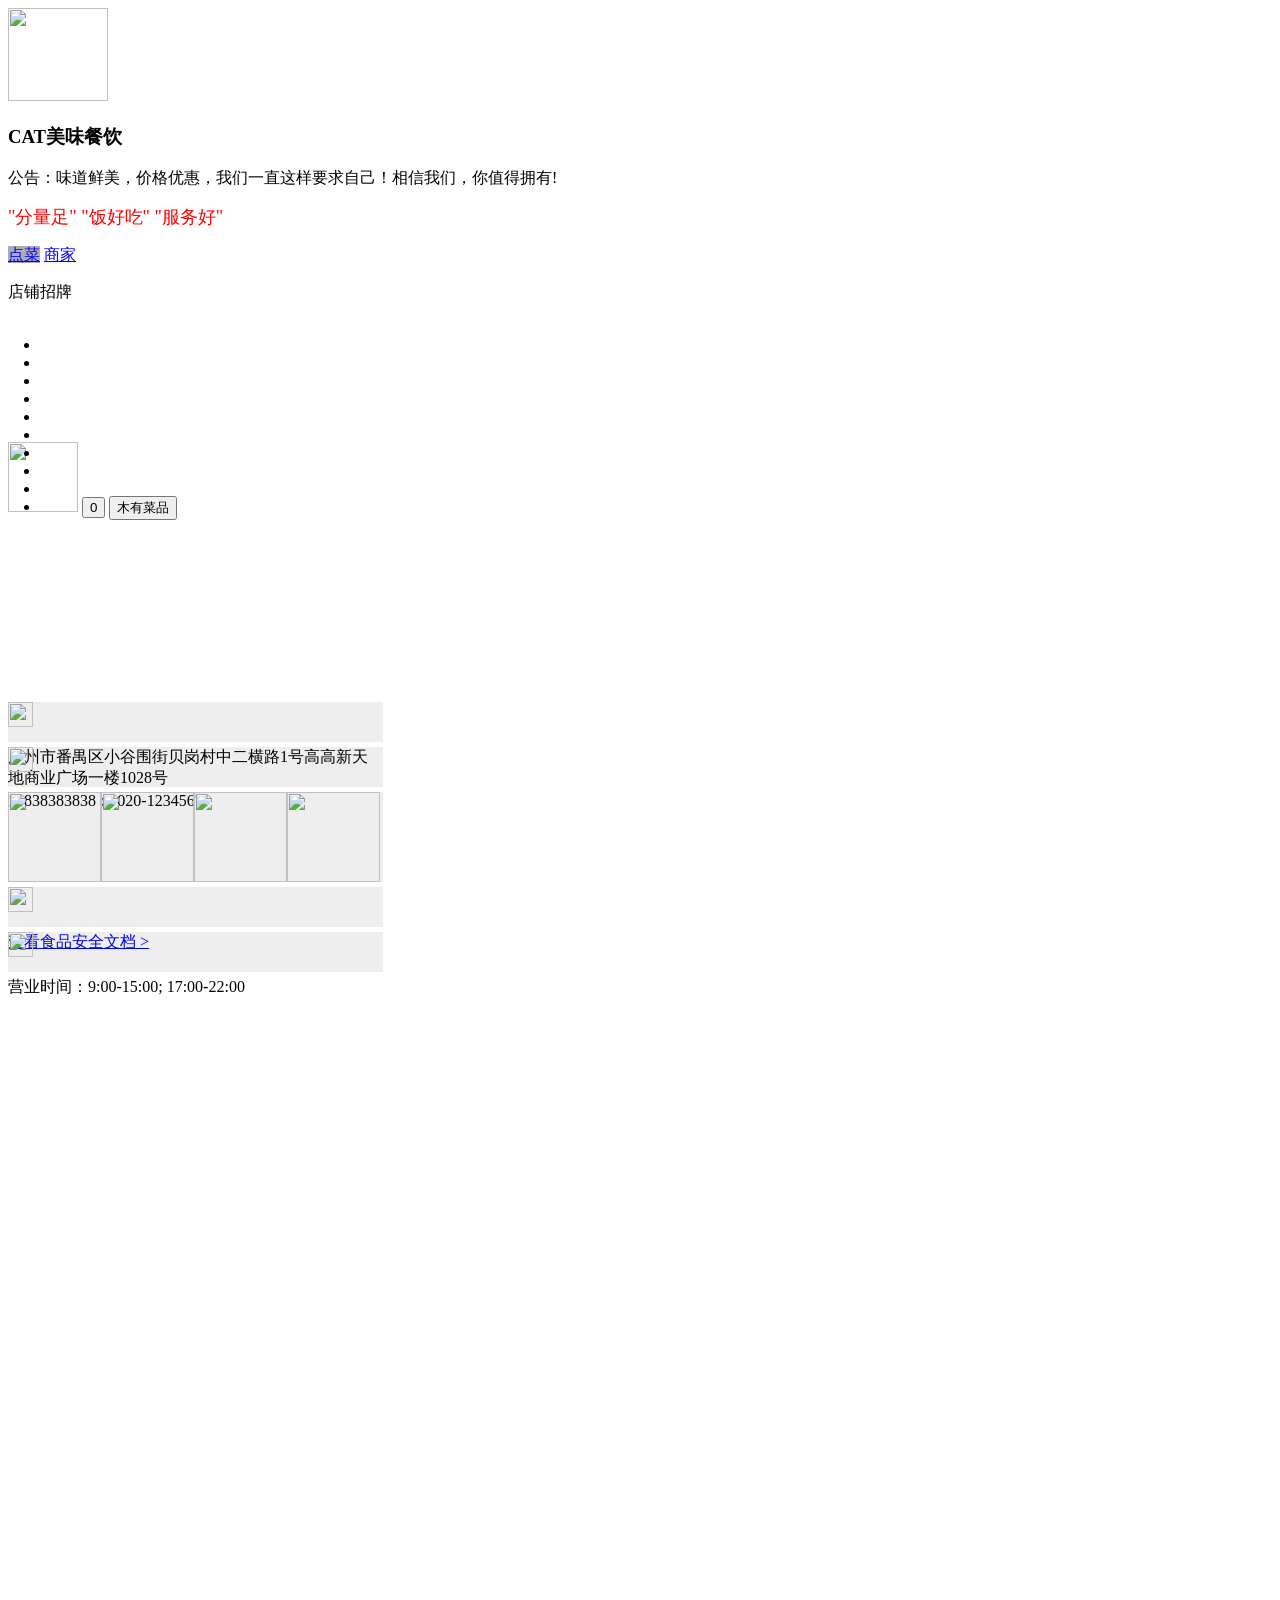
==== Codes/CAT/index.html @ 0c1dbe7c "Add files via upload" ====
<!DOCTYPE html>
<html>

	<head>
		<meta charset="utf-8">
		<meta name="viewport" content="width=device-width,initial-scale=1,minimum-scale=1,maximum-scale=1,user-scalable=no" />
		<!--
		<meta name="apple-mobile-web-app-capable" content="yes">
		<meta name="apple-mobile-web-app-status-bar-style" content="black">
		-->
		<title>CAT美味餐饮</title>
		<script src="js/mui.min.js"></script>
		<script src="js/jquery-3.3.1.min.js"></script>

		<link rel="stylesheet" href="css/jquery.mobile-1.3.2.min.css" />

		<link rel="stylesheet" href="http://code.jquery.com/1.3.2/jquery.mobile-1.3.2.min.css" />
		<!--
        <script src="http://code.jquery.com/jquery-1.8.3.min.js"></script>
        <script src="js/jquery.mobile-1.4.5.min.js"></script>
		-->
		<script src="js/index2.js"></script>
		<link href="css/mui.min.css" rel="stylesheet" />
		<link href="css/CAT.css" type="text/css" rel="stylesheet" />
		<link href="image/rice.png" type="image/png" rel="shortcut icon">

		<style>
			.mui-control-content {
				height: 280px;
			}
			
			.mui-segmented-control.mui-segmented-control-inverted .mui-control-item {
				margin: 0px;
				padding: 3px;
			}
			
			.mui-segmented-control.mui-segmented-control-inverted .mui-control-item p {
				margin: -15px;
			}
			
			#mui-scroll-column1 {
				position: absolute;
				top: 320px;
				left: 0px;
				height: 250px;
				width: 70px;
				float: left;
			}
			
			#mui-scroll-column2 {
				position: absolute;
				top: 320px;
				left: 70px;
				height: 250px;
				width: 305px;
				float: right;
			}
			
			.mui-segmented-control .mui-control-item.mui-active {
				background-color: #ACACB4;
			}
			
			
		</style>
	</head>

	<body>

		<div id="total">
			<div id="introduction">
				<img class="icon" src="image/rice.png" width="100" height="93">
				<div id="description">
					<h3><b>CAT美味餐饮</b></h3>
					<p>公告：味道鲜美，价格优惠，我们一直这样要求自己！相信我们，你值得拥有!</p>
					<p>
						<font face="华文彩云" size="4" color="red">"分量足" "饭好吃" "服务好"</font>
					</p>
				</div>
			</div>
			<div class="mui-segmented-control">
				<a class="mui-control-item mui-active" href="#item1">点菜</a>
				<a class="mui-control-item" href="#item2">商家</a>
			</div>
			<div id="item1" class="mui-control-content mui-active" style="height: 420px;">
				<div id="row_food" style="height: 160px;">
					<p>店铺招牌</p>
					<div class="mui-scroll-wrapper mui-slider-indicator mui-segmented-control mui-segmented-control-inverted" style="height: 130px;">
						<div class="mui-scroll" style="height: 130px;">

							<div class="mui-control-item js-mui-control-item" style="height: 130px;">
							</div>

							<div class="mui-control-item js-mui-control-item" style="height: 130px;">
							</div>

							<div class="mui-control-item js-mui-control-item" style="height: 130px;">								
							</div>
							
							<div class="mui-control-item js-mui-control-item" style="height: 130px;">		
							</div>
							
							<div class="mui-control-item js-mui-control-item" style="height: 130px;">
							</div>
							
							<div class="mui-control-item js-mui-control-item" style="height: 130px;">
							</div>
							
							<div class="mui-control-item js-mui-control-item" style="height: 130px;">															
							</div>
							
							<div class="mui-control-item js-mui-control-item" style="height: 130px;">														
							</div>

						</div>
					</div>
					
				</div>
				<div id="mui-scroll-column1" class="mui-scroll-wrapper">
					<div class="mui-scroll">
						<div class="menu_bar">
							<ul>
								<li class="menu_type">
									
								</li>
								<li class="menu_type">
									
								</li>
								<li class="menu_type">
									
								</li>
								<li class="menu_type">
									
								</li>
								<li class="menu_type">
									
								</li>
								<li class="menu_type">
									
								</li>
								<li class="menu_type">
									
								</li>
								<li class="menu_type">
									
								</li>
								<li class="menu_type">
									
								</li>
								<li class="menu_type">
									
								</li>
							</ul>
						</div>
					</div>
				</div>

				<div id="mui-scroll-column2" class="mui-scroll-wrapper">
					<div class="mui-scroll">
						<div id="food">
							<div id="本店特色">
								<div id="food1" class="js-mui-control-item2" style="height: 130px;">
								
								</div>
								<div id="food2" class="js-mui-control-item2" style="height: 130px;">
									
								</div>
								<div id="food3" class="js-mui-control-item2" style="height: 130px;">
									
								</div>
							</div>
							<div id="荤菜">
								<div id="food4" class="js-mui-control-item2" style="height: 130px;">
									
								</div>
								<div id="food5" class="js-mui-control-item2" style="height: 130px;">
									
								</div>
								<div id="food6" class="js-mui-control-item2" style="height: 130px;">
									
								</div>
							</div>
							<div id="素菜">
								<div id="food7" class="js-mui-control-item2" style="height: 130px;">
									
								</div>
								<div id="food8" class="js-mui-control-item2" style="height: 130px;">
									
								</div>
								<div id="food9" class="js-mui-control-item2" style="height: 130px;">
									
								</div>
							</div>
							<div id="米饭">
								<div id="food10" class="js-mui-control-item2" style="height: 130px;">
									
								</div>
							</div>
							<div id="饮料">
								<div id="food11" class="js-mui-control-item2" style="height: 130px;">
									
								</div>
								<div id="food12" class="js-mui-control-item2" style="height: 130px;">
									
								</div>
								<div id="food13" class="js-mui-control-item2" style="height: 130px;">
									
								</div>
								<div id="food14" class="js-mui-control-item2" style="height: 130px;">
									
								</div>
							</div>
						</div>
					</div>
				</div>
				<div id="basket">
					<img src="image/配送员.jpg" width="70px" height="70px">
					<button class="food_amount">0</button>
					<!--<a href="order.html"><button class="basket-description">木有菜品</button></a>-->
					<button type="button" class="basket-description">木有菜品</button>
				</div>
			</div>

			<div id="item2" class="mui-control-content" style="height: 420px;">
				<div id="address" style="height:40px; width:375px; background-color: #EEEEEE;">
					<img class="address-icon" src="image/地址.jpg" width="25px" height="25px">
					<p class="address-description">广州市番禺区小谷围街贝岗村中二横路1号高高新天地商业广场一楼1028号</p>
				</div>

				<div id="phone" style="margin-top:5px; height:40px; width:375px; background-color: #EEEEEE;">
					<img class="phone-icon" src="image/电话.jpg" width="25px" height="25px">
					<p class="phone-description">13838383838 or 020-1234567</p>
				</div>
				<div id="photo" style="margin-top:5px; height:90px; width:375px; background-color: #EEEEEE;">
					<img class="photo-description" src="image/photo1.png" width="93px" height="90px">
					<img class="photo-description" src="image/photo2.png" width="93px" height="90px" style="margin-left: -4px;">
					<img class="photo-description" src="image/photo3.png" width="93px" height="90px" style="margin-left: -4px;">
					<img class="photo-description" src="image/photo4.png" width="93px" height="90px" style="margin-left: -4px;">
				</div>
				<div id="security-document" style="margin-top:5px; height:40px; width:375px; background-color: #EEEEEE;">
					<a href="security-document.html"><img class="security-icon" src="image/盾牌.jpg" width="25px" height="25px">
						<p class="security-description">查看食品安全文档 <span class="right-icon">></span></p>
					</a>
				</div>
				<div id="time" style="margin-top:5px; height:40px; width:375px; background-color: #EEEEEE;">
					<img class="time-icon" src="image/时钟.jpg" width="25px" height="25px">
					<p class="time-description">营业时间：9:00-15:00; 17:00-22:00</p>
				</div>
			</div>

		</div>

		<!--<script src="js/mui.min.js"></script>-->
		<script type="text/javascript" charset="utf-8">
			mui.init({
				swipeBack: true //启用右滑关闭功能
			});
			
			(function($) {
				$('#mui-scroll-column1').scroll({
					indicators: true //是否显示滚动条

				});
				$('#mui-scroll-column2').scroll({
					indicators: true //是否显示滚动条
				});

			})(mui);
		</script>

	</body>

</html>
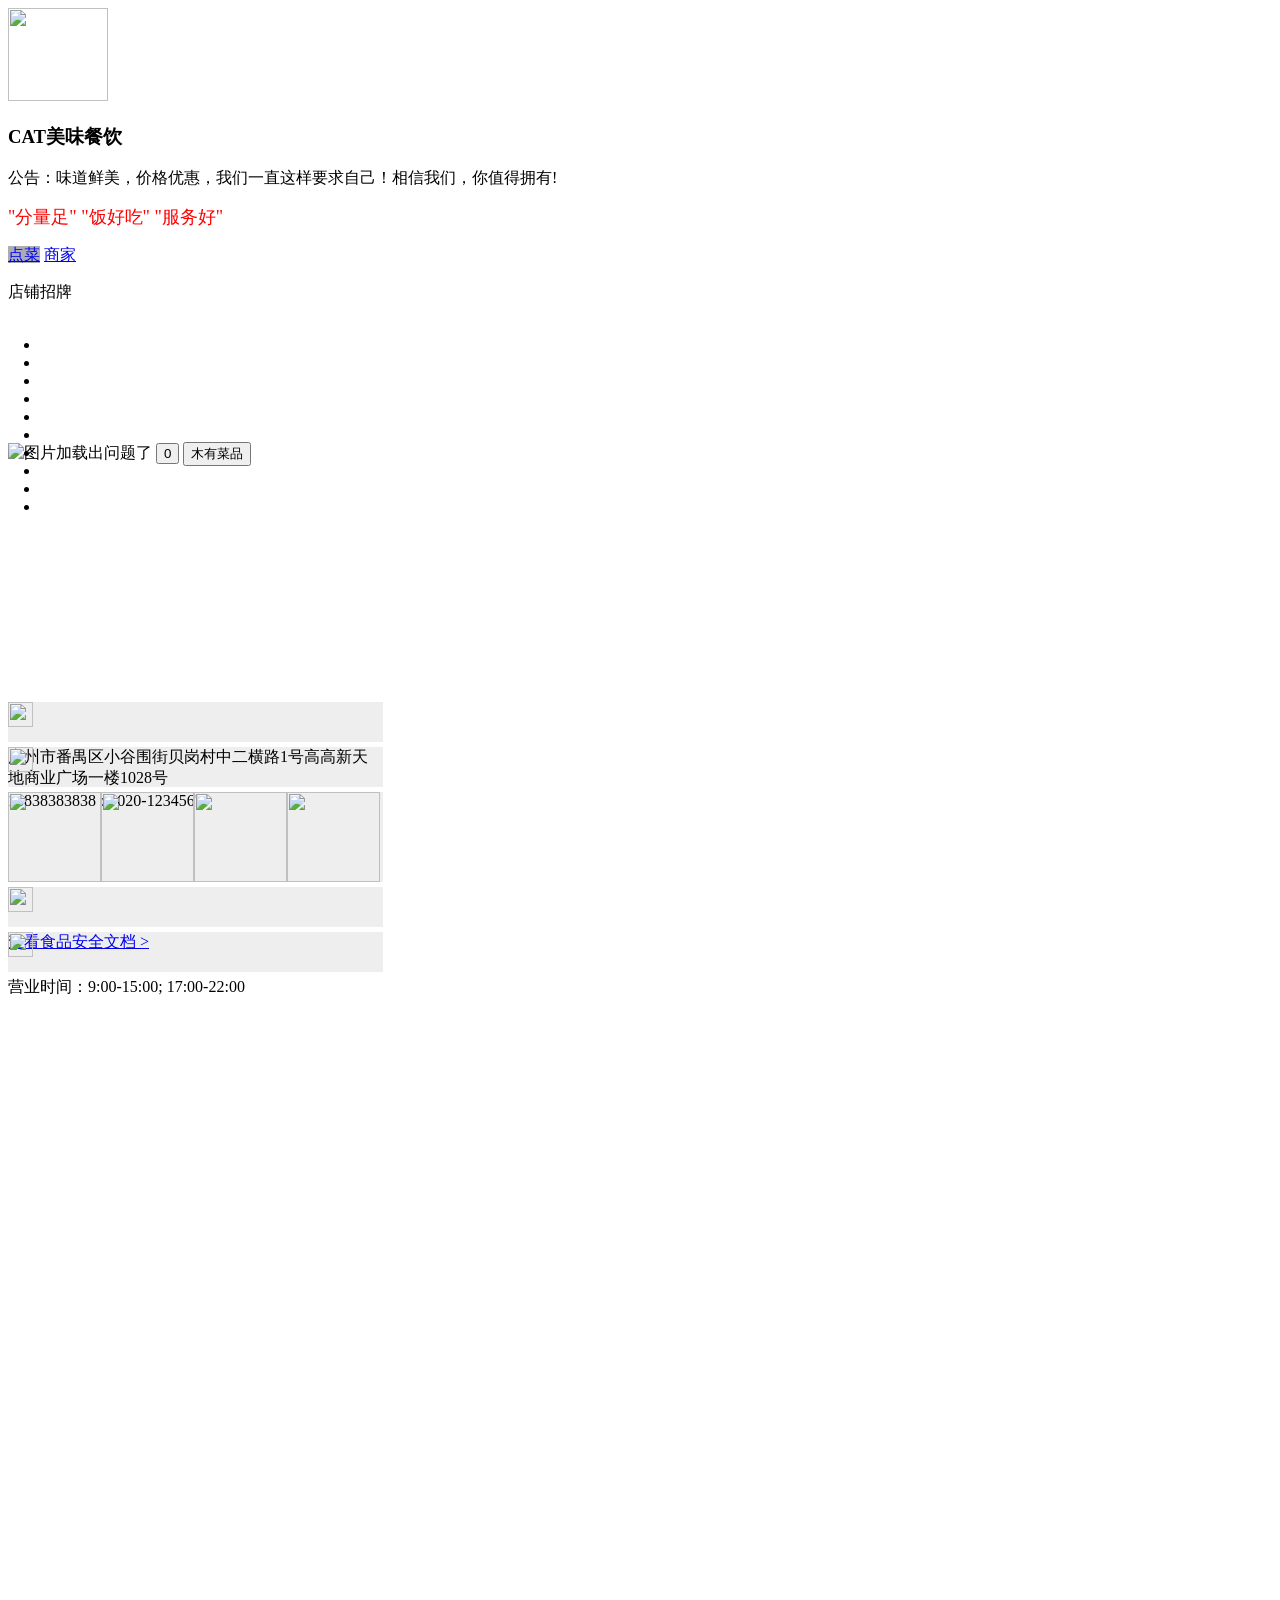
==== commit fbad4d32: "Add files via upload" ====
--- a/Codes/CAT/index.html
+++ b/Codes/CAT/index.html
@@ -4,10 +4,8 @@
 	<head>
 		<meta charset="utf-8">
 		<meta name="viewport" content="width=device-width,initial-scale=1,minimum-scale=1,maximum-scale=1,user-scalable=no" />
-		<!--
 		<meta name="apple-mobile-web-app-capable" content="yes">
 		<meta name="apple-mobile-web-app-status-bar-style" content="black">
-		-->
 		<title>CAT美味餐饮</title>
 		<script src="js/mui.min.js"></script>
 		<script src="js/jquery-3.3.1.min.js"></script>
@@ -213,7 +211,7 @@
 					</div>
 				</div>
 				<div id="basket">
-					<img src="image/配送员.jpg" width="70px" height="70px">
+					<img src="image/配送员.jpg" alt="图片加载出问题了" width="70px" height="70px">
 					<button class="food_amount">0</button>
 					<!--<a href="order.html"><button class="basket-description">木有菜品</button></a>-->
 					<button type="button" class="basket-description">木有菜品</button>
